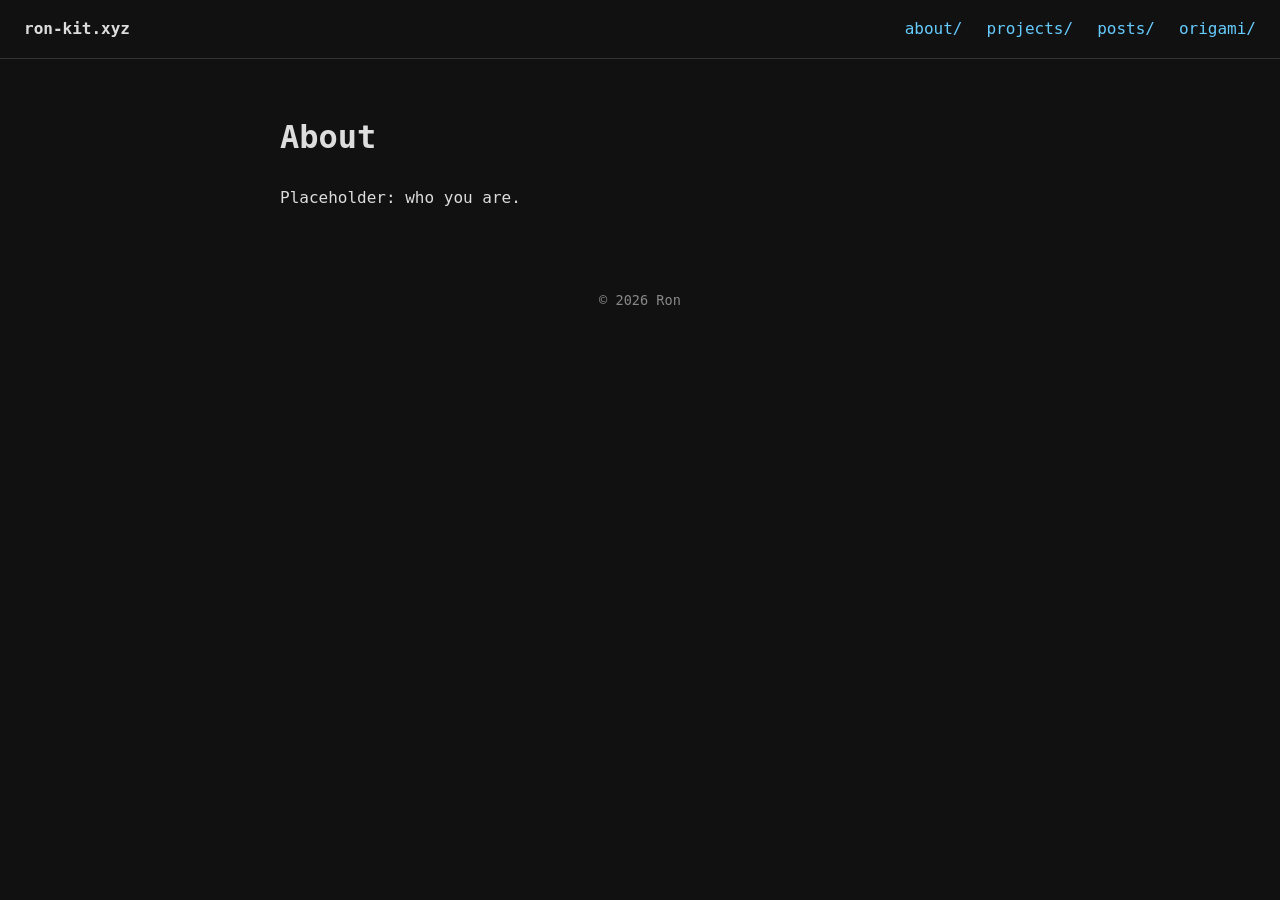
==== about/index.html @ 39023e7c "Initial plain HTML site Co-Authored-By: Claude Opus 5.5 <noreply@anthropic.com>" ====
<!doctype html>
<html lang="en">
<head>
  <meta charset="utf-8">
  <meta name="viewport" content="width=device-width, initial-scale=1">
  <title>About · Ron</title>
  <link rel="icon" href="/img/favicon.ico">
  <link rel="stylesheet" href="/css/style.css">
</head>
<body>
  <nav>
    <a class="home" href="/">ron-kit.xyz</a>
    <a href="/about/">about/</a>
    <a href="/projects/">projects/</a>
    <a href="/posts/">posts/</a>
    <a href="/origami/">origami/</a>
  </nav>
  <main>
    <h1>About</h1>
    <p>Placeholder: who you are.</p>
  </main>
  <footer>© 2026 Ron</footer>
</body>
</html>
---- css/style.css ----
/* One stylesheet for the whole site. Change colors here. */
:root {
  --bg: #111;
  --text: #ddd;
  --accent: #6cf;
  --muted: #888;
}

* { box-sizing: border-box; }

body {
  margin: 0;
  background: var(--bg);
  color: var(--text);
  font-family: ui-monospace, "Fira Code", Menlo, Consolas, monospace;
  line-height: 1.6;
}

/* Top menu */
nav {
  display: flex;
  flex-wrap: wrap;
  gap: 1.5rem;
  padding: 1rem 1.5rem;
  border-bottom: 1px solid #333;
}
nav a { color: var(--accent); text-decoration: none; }
nav a:hover { text-decoration: underline; }
nav .home { color: var(--text); font-weight: bold; margin-right: auto; }

main {
  max-width: 48rem;
  margin: 0 auto;
  padding: 2rem 1.5rem;
}

img { max-width: 100%; height: auto; border-radius: 6px; }

footer {
  text-align: center;
  color: var(--muted);
  font-size: 0.85rem;
  padding: 2rem 0;
}
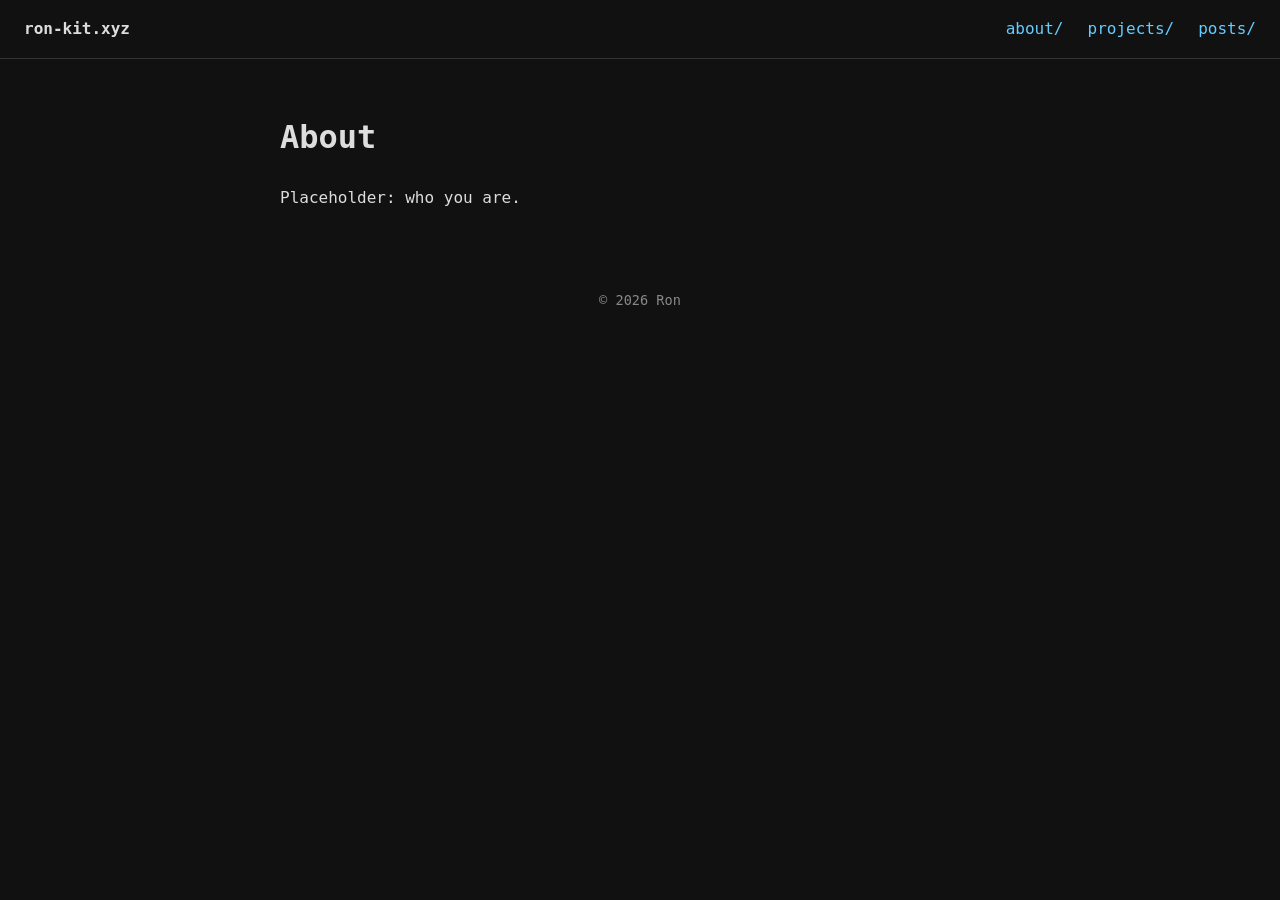
==== commit 9a17b9f7: "Remove origami section Co-Authored-By: Claude Opus 5.5 <noreply@anthropic.com>" ====
--- a/about/index.html
+++ b/about/index.html
@@ -13,7 +13,6 @@
     <a href="/about/">about/</a>
     <a href="/projects/">projects/</a>
     <a href="/posts/">posts/</a>
-    <a href="/origami/">origami/</a>
   </nav>
   <main>
     <h1>About</h1>
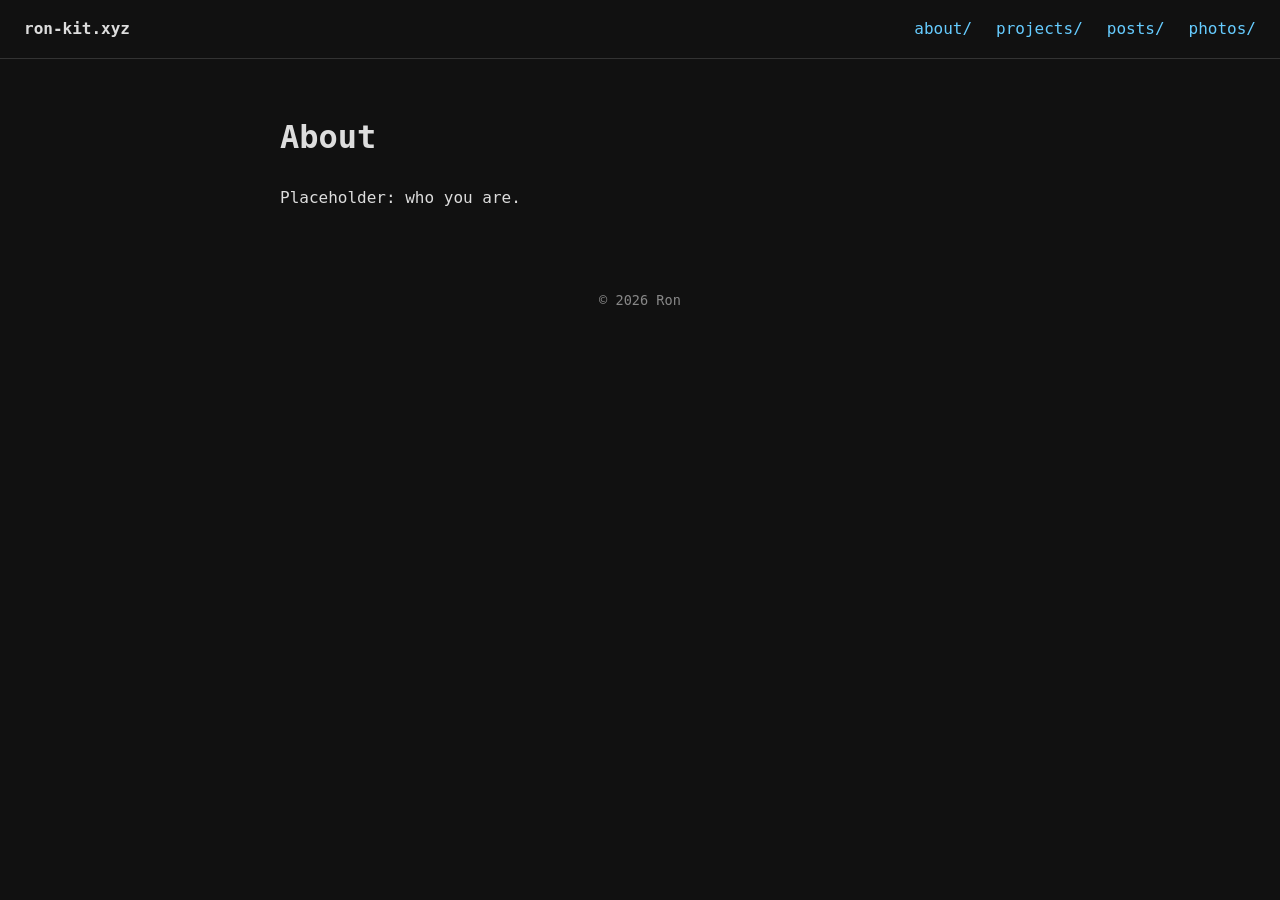
==== commit e6d8266e: "Add photos section Co-Authored-By: Claude Opus 5.5 <noreply@anthropic.com>" ====
--- a/about/index.html
+++ b/about/index.html
@@ -13,6 +13,7 @@
     <a href="/about/">about/</a>
     <a href="/projects/">projects/</a>
     <a href="/posts/">posts/</a>
+    <a href="/photos/">photos/</a>
   </nav>
   <main>
     <h1>About</h1>
